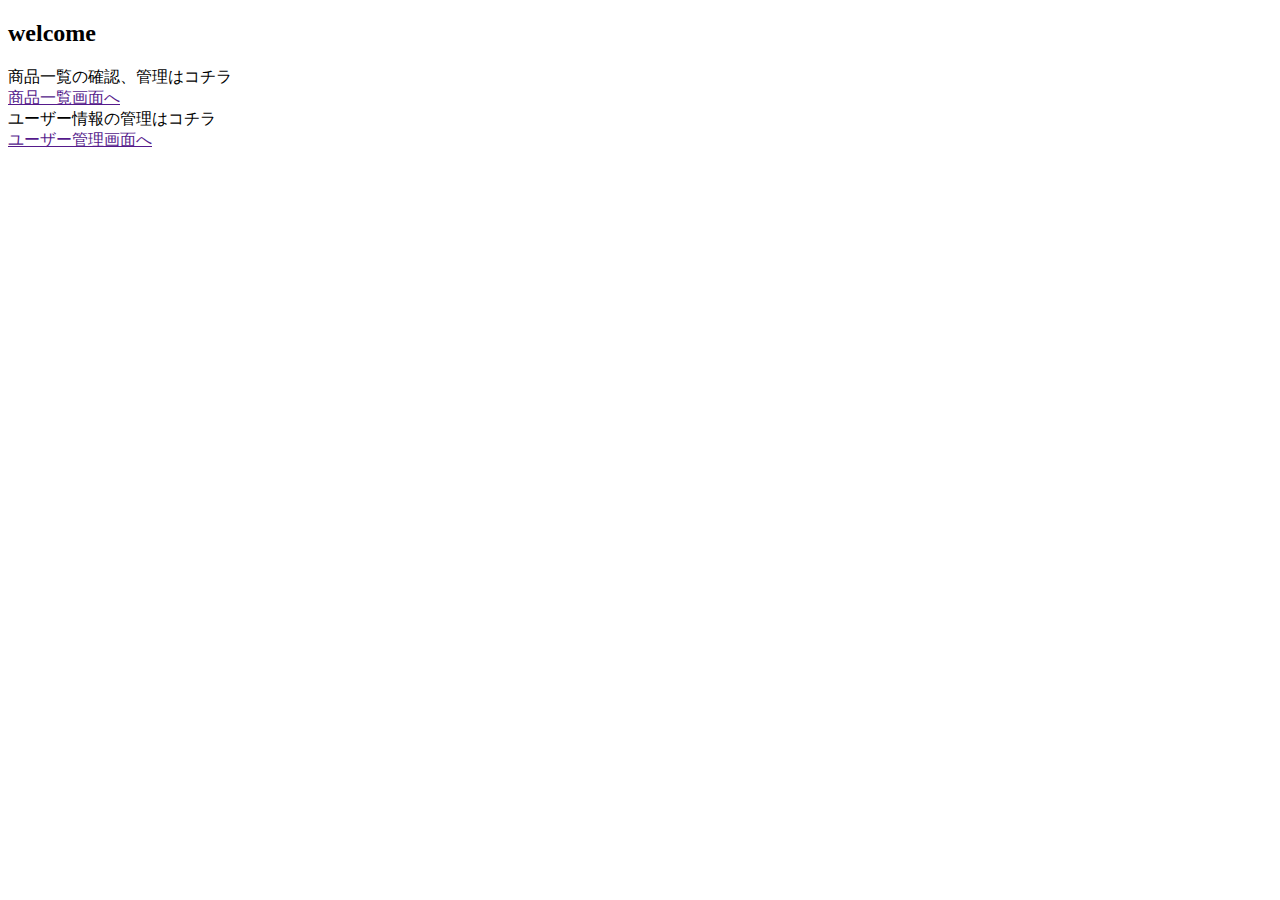
==== src/main/resources/templates/topmenu.html @ bbe39959 "[add] Login code complete" ====
<!DOCTYPE html>
<html xmlns:th="http://www.thymeleaf.org">
<head>
<meta charset="UTF-8">
<title>topmenu</title>
</head>
<body>
    <h2>welcome</h2>
    <div th:replace="~{common/header::header}">
        <div class="mt-3">
            商品一覧の確認、管理はコチラ
        </div>
        <a href="" class="btn btn-primary">商品一覧画面へ</a>
        <th:block th:if="${hasUserManageAuth}">
        <div class="mt-3">
            ユーザー情報の管理はコチラ
        </div>
        <a href="" class="btn btn-danger">ユーザー管理画面へ</a>
    </th:block>
    </div>
</body>
</html>
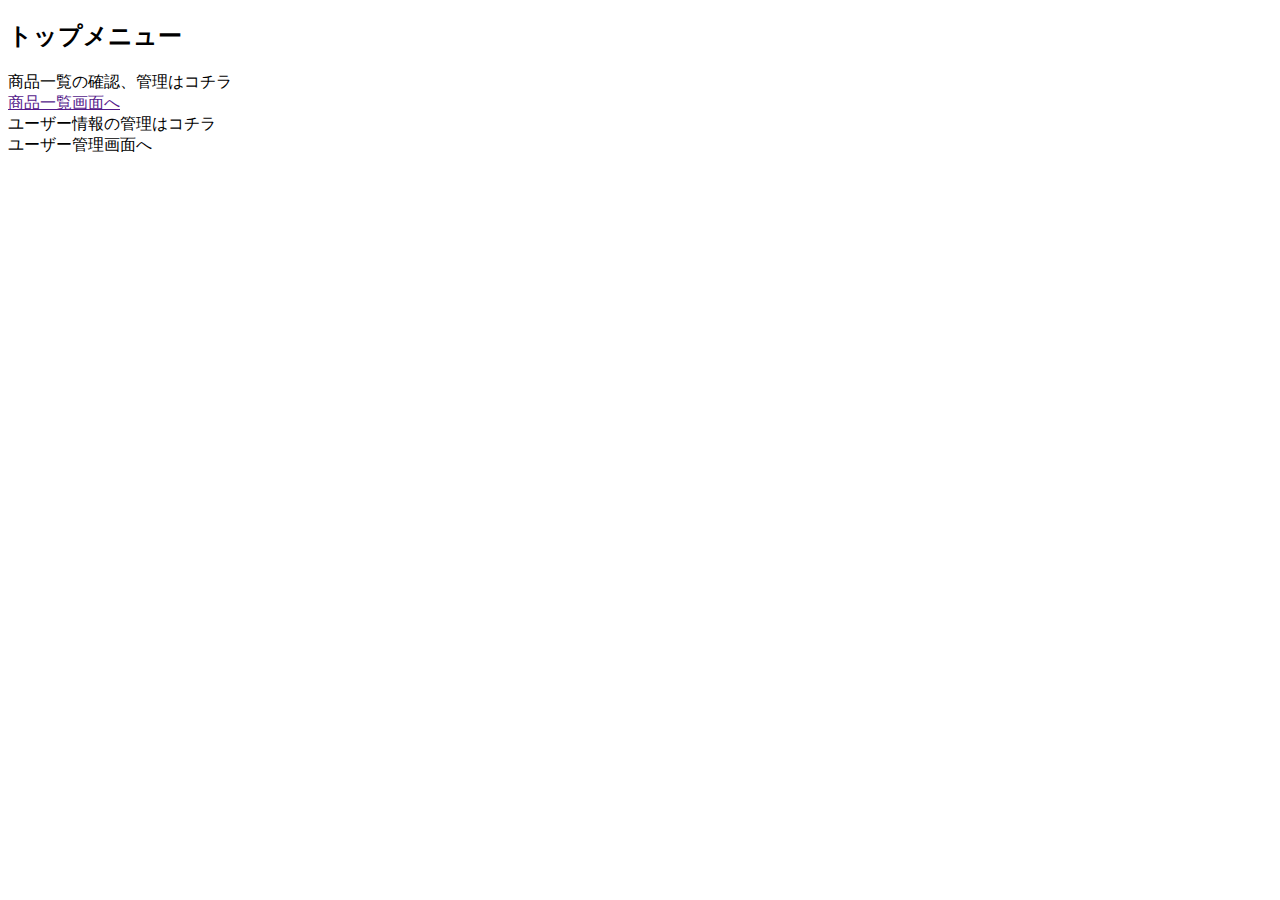
==== commit 11540855: "[add] user edit code add" ====
--- a/src/main/resources/templates/topmenu.html
+++ b/src/main/resources/templates/topmenu.html
@@ -2,21 +2,23 @@
 <html xmlns:th="http://www.thymeleaf.org">
 <head>
 <meta charset="UTF-8">
-<title>topmenu</title>
+<title>トップメニュー</title>
 </head>
 <body>
-    <h2>welcome</h2>
-    <div th:replace="~{common/header::header}">
-        <div class="mt-3">
-            商品一覧の確認、管理はコチラ
-        </div>
-        <a href="" class="btn btn-primary">商品一覧画面へ</a>
-        <th:block th:if="${hasUserManageAuth}">
+<div th:insert="~{common/sourceList :: sourceList}"></div>
+<div th:replace="~{common/header :: header}"></div>
+<div class="container-fluid">
+    <h2>トップメニュー</h2>
+    <div class="mt-3">
+        商品一覧の確認、管理はコチラ
+    </div>
+    <a href="" class="btn btn-primary">商品一覧画面へ</a>
+    <th:block th:if="${hasUserManageAuth}">
         <div class="mt-3">
             ユーザー情報の管理はコチラ
         </div>
-        <a href="" class="btn btn-danger">ユーザー管理画面へ</a>
+        <a th:href="@{/userList}" class="btn btn-danger">ユーザー管理画面へ</a>
     </th:block>
-    </div>
+</div>
 </body>
 </html>